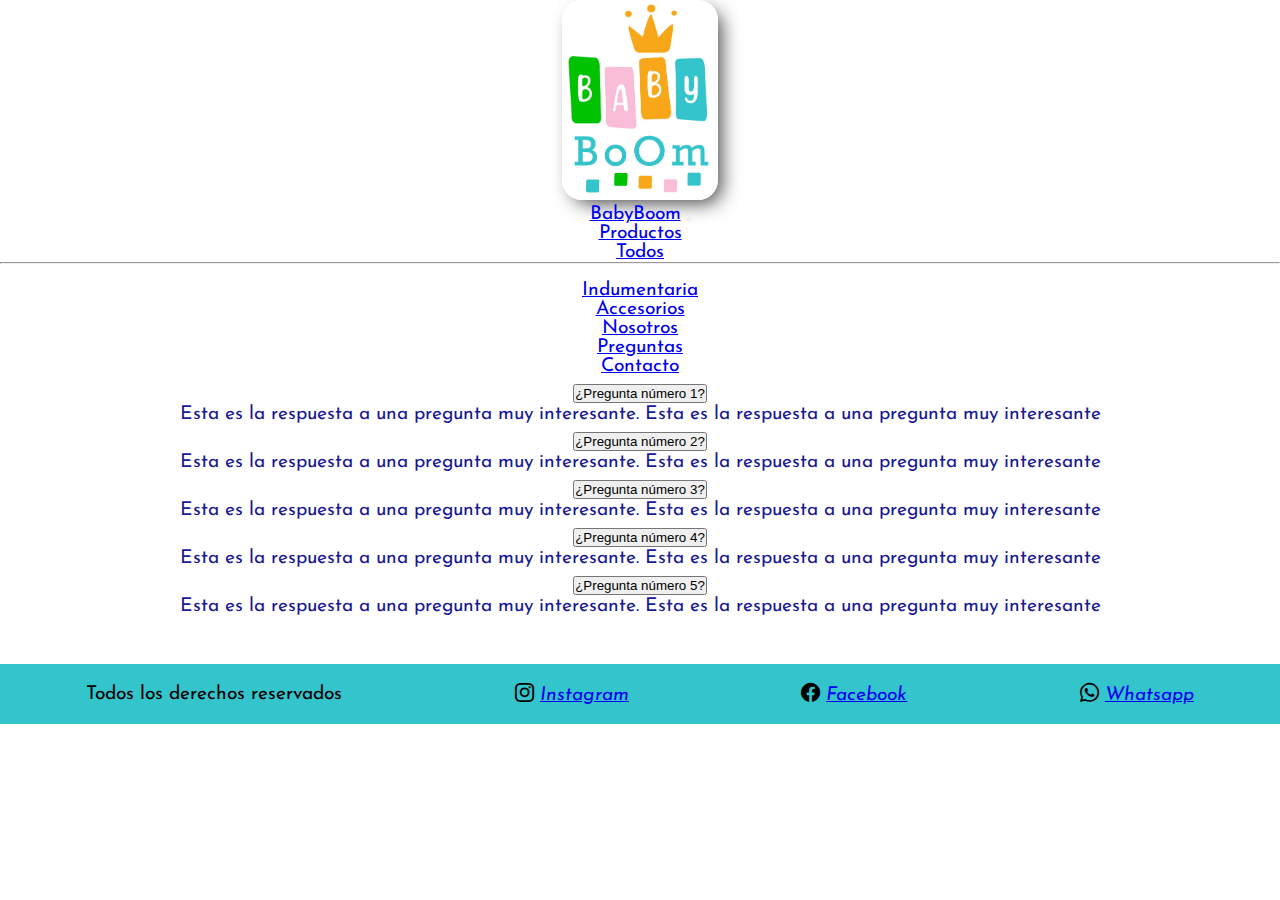
==== pages/faq.html @ 16987aed "first commit" ====
<!DOCTYPE html>
<html lang="en">

<head>
    <meta charset="UTF-8">
    <meta http-equiv="X-UA-Compatible" content="IE=edge">
    <meta name="viewport" content="width=device-width, initial-scale=1.0">

    <!-- Fuentes de google -->
    <link rel="preconnect" href="https://fonts.googleapis.com">
    <link rel="preconnect" href="https://fonts.gstatic.com" crossorigin>
    <link href="https://fonts.googleapis.com/css2?family=Josefin+Sans:wght@300&family=Lato:ital,wght@1,100&display=swap"
        rel="stylesheet">

    <!-- Íconos de bootstrap -->
    <link rel="stylesheet" href="https://cdn.jsdelivr.net/npm/bootstrap-icons@1.8.3/font/bootstrap-icons.css">

    <!-- Estilo de boostrap -->
    <link href="https://cdn.jsdelivr.net/npm/bootstrap@5.2.0/dist/css/bootstrap.min.css" rel="stylesheet" integrity="sha384-gH2yIJqKdNHPEq0n4Mqa/HGKIhSkIHeL5AyhkYV8i59U5AR6csBvApHHNl/vI1Bx" crossorigin="anonymous">

    <!-- Mi hoja de estilo -->
    <link rel="stylesheet" href="../css/styles.css">

    <title>FAQ</title>
</head>

<body>
    <header class="logo-principal">
        <h1>Baby Boom pañalera - Villa Nueva</h1>
        <img src="../images/logo.jpg" alt="BabyBoom">
        <p>Bienvenidos a nustro sitio oficial, donde podrás encontrar toda la variedad de productos y servicios que
            brindamos</p>
    </header>

    <!-- Navbar -->
    <nav class="navbar navbar-expand-lg bg-info">
        <div class="container-fluid">
            <a class="navbar-brand" href="../index.html">BabyBoom</a>
            <button class="navbar-toggler" type="button" data-bs-toggle="collapse"
                data-bs-target="#navbarSupportedContent" aria-controls="navbarSupportedContent" aria-expanded="false"
                aria-label="Toggle navigation">
                <span class="navbar-toggler-icon"></span>
            </button>
            <div class="collapse navbar-collapse" id="navbarSupportedContent">
                <ul class="navbar-nav me-auto mb-2 mb-lg-0">
                    <li class="nav-item dropdown">
                        <a class="nav-link dropdown-toggle" href="#" role="button" data-bs-toggle="dropdown"
                            aria-expanded="false">
                            Productos
                        </a>
                        <ul class="dropdown-menu">
                            <li><a class="dropdown-item" href="./products.html">Todos</a></li>
                            <li><hr class="dropdown-divider"></li>
                            <li><a class="dropdown-item" href="productos/indumentaria.html">Indumentaria</a></li>
                            <li><a class="dropdown-item" href="productos/indumentaria.html">Accesorios</a></li>
                        </ul>
                    </li>

                    <li class="nav-item">
                        <a class="nav-link" href="./about.html">Nosotros</a>
                    </li>
                    <li class="nav-item">
                        <a class="nav-link" href="./faq.html">Preguntas</a>
                    </li>
                    <li class="nav-item">
                        <a class="nav-link" href="./contact.html">Contacto</a>
                    </li>
                </ul>
            </div>
        </div>
    </nav>

    <main>

        <div class="accordion accordion-flush" id="accordionFlushExample">
            <div class="accordion-item">
                <h2 class="accordion-header" id="flush-headingOne">
                    <button class="accordion-button collapsed" type="button" data-bs-toggle="collapse"
                        data-bs-target="#flush-collapseOne" aria-expanded="false" aria-controls="flush-collapseOne">
                        ¿Pregunta número 1?
                    </button>
                </h2>
                <div id="flush-collapseOne" class="accordion-collapse collapse" aria-labelledby="flush-headingOne"
                    data-bs-parent="#accordionFlushExample">
                    <div class="accordion-body accordion-flush">Esta es la respuesta a una pregunta muy interesante. Esta es la respuesta a una pregunta muy interesante</div>
                </div>
            </div>
            <div class="accordion-item">
                <h2 class="accordion-header" id="flush-headingTwo">
                    <button class="accordion-button collapsed" type="button" data-bs-toggle="collapse"
                        data-bs-target="#flush-collapseTwo" aria-expanded="false" aria-controls="flush-collapseTwo">
                        ¿Pregunta número 2?
                    </button>
                </h2>
                <div id="flush-collapseTwo" class="accordion-collapse collapse" aria-labelledby="flush-headingTwo"
                    data-bs-parent="#accordionFlushExample">
                    <div class="accordion-body accordion-flush">Esta es la respuesta a una pregunta muy interesante. Esta es la respuesta a una pregunta muy interesante</div>
                </div>
            </div>
            <div class="accordion-item">
                <h2 class="accordion-header" id="flush-headingTwo">
                    <button class="accordion-button collapsed" type="button" data-bs-toggle="collapse"
                        data-bs-target="#flush-collapseThree" aria-expanded="false" aria-controls="flush-collapseThree">
                        ¿Pregunta número 3?
                    </button>
                </h2>
                <div id="flush-collapseThree" class="accordion-collapse collapse" aria-labelledby="flush-headingThree"
                    data-bs-parent="#accordionFlushExample">
                    <div class="accordion-body accordion-flush">Esta es la respuesta a una pregunta muy interesante. Esta es la respuesta a una pregunta muy interesante</div>
                </div>
            </div>
            <div class="accordion-item">
                <h2 class="accordion-header" id="flush-headingTwo">
                    <button class="accordion-button collapsed" type="button" data-bs-toggle="collapse"
                        data-bs-target="#flush-collapseFour" aria-expanded="false" aria-controls="flush-collapseFour">
                        ¿Pregunta número 4?
                    </button>
                </h2>
                <div id="flush-collapseFour" class="accordion-collapse collapse" aria-labelledby="flush-headingFour"
                    data-bs-parent="#accordionFlushExample">
                    <div class="accordion-body accordion-flush">Esta es la respuesta a una pregunta muy interesante. Esta es la respuesta a una pregunta muy interesante</div>
                </div>
            </div>
            <div class="accordion-item">
                <h2 class="accordion-header" id="flush-headingTwo">
                    <button class="accordion-button collapsed" type="button" data-bs-toggle="collapse"
                        data-bs-target="#flush-collapseFive" aria-expanded="false" aria-controls="flush-collapseFive">
                        ¿Pregunta número 5?
                    </button>
                </h2>
                <div id="flush-collapseFive" class="accordion-collapse collapse" aria-labelledby="flush-headingFive"
                    data-bs-parent="#accordionFlushExample">
                    <div class="accordion-body accordion-flush">Esta es la respuesta a una pregunta muy interesante. Esta es la respuesta a una pregunta muy interesante</div>
                </div>
            </div>
        </div>

    </main>

    <footer>
        <div>
            <p>Todos los derechos reservados</p>
            <i class="bi bi-instagram">
                <a href="https://www.instagram.com/babyboomvillanueva/" target="_blank">Instagram</a>
            </i>
            <i class="bi bi-facebook">
                <a href="https://www.facebook.com/babyboomvm" target="_blank">Facebook</a>
            </i>
            <i class="bi bi-whatsapp">
                <a href="https://api.whatsapp.com/send?phone=+5491100000000" target="_blank">Whatsapp</a>
            </i>
        </div>
    </footer>

    <!-- Script de bootstrap -->
    <script src="https://cdn.jsdelivr.net/npm/@popperjs/core@2.11.5/dist/umd/popper.min.js"
        integrity="sha384-Xe+8cL9oJa6tN/veChSP7q+mnSPaj5Bcu9mPX5F5xIGE0DVittaqT5lorf0EI7Vk"
        crossorigin="anonymous"></script>
    <script src="https://cdn.jsdelivr.net/npm/bootstrap@5.2.0/dist/js/bootstrap.min.js"
        integrity="sha384-ODmDIVzN+pFdexxHEHFBQH3/9/vQ9uori45z4JjnFsRydbmQbmL5t1tQ0culUzyK"
        crossorigin="anonymous"></script>
</body>

</html>
---- css/styles.css ----
@charset "UTF-8";
* {
  padding: 0;
  margin: 0;
  box-sizing: border-box; }

html {
  scroll-behavior: smooth; }

body {
  font-family: 'Josefin Sans', sans-serif;
  background-color: #ffffff;
  text-align: center;
  color: #1a1a92;
  font-size: 1.2em; }

/*Colores: CELESTE: 52,196,204; NARANJA: 248,167,24; ROSA: 249,189,215; VERDE: 0,194,1*/
/*Header*/
.logo-principal {
  font-size: 20px;
  color: #1dd0f8; }
  .logo-principal img {
    height: 200px;
    width: auto;
    border-radius: 20px;
    box-shadow: 7px 7px 19px -4px rgba(0, 0, 0, 0.75);
    -webkit-box-shadow: 7px 7px 19px -4px rgba(0, 0, 0, 0.75);
    -moz-box-shadow: 7px 7px 19px -4px rgba(0, 0, 0, 0.75); }
  .logo-principal h1 {
    display: none;
    visibility: hidden; }
  .logo-principal p {
    display: none;
    visibility: hidden; }

/*Tabla de talles*/
.talles h3 {
  padding: 10px; }

.tabla-talles {
  width: 50%;
  border: 3px solid #f8a718;
  transform: translateX(50%); }

.navbar li:hover {
  transform: scale(1.2); }

.navbar-brand:hover {
  transform: scale(1.2); }

/*Main del Index*/
.local img {
  width: 100%;
  height: 80vh;
  object-fit: cover;
  position: relative; }

.local p {
  color: #ffffff;
  font-size: 1.5rem;
  font-weight: bold;
  text-align: center;
  position: relative;
  width: 80vw;
  bottom: 10rem;
  left: 50%;
  transform: translateX(-50%);
  background-color: rgba(0, 0, 0, 0.553);
  border-radius: 1rem;
  padding: 1rem; }

/*Parte de pagos y envios del index*/
.img-pago {
  width: 100%;
  margin-top: 5rem; }

.contenedor {
  width: 100%;
  display: flex;
  justify-content: space-evenly;
  margin-top: 1rem; }

.pago {
  width: 500px;
  height: 350px;
  position: relative; }
  .pago img {
    width: 100%;
    height: 100%;
    border-radius: 1rem; }
  .pago p {
    position: absolute;
    top: 0;
    right: 0;
    background-color: rgba(255, 255, 255, 0.553);
    color: black;
    font-size: 1.3rem;
    padding: .5rem;
    border-radius: 0 1rem 0 0; }

/*Galería*/
.galeria {
  width: 90%;
  transform: translateX(5%);
  margin-top: 10px;
  display: grid;
  grid-template-columns: repeat(4, 1fr);
  grid-auto-rows: 300px;
  gap: 15px; }
  .galeria div img {
    width: 100%;
    height: 100%;
    object-fit: cover;
    box-shadow: 7px 7px 19px -4px rgba(0, 0, 0, 0.75);
    -webkit-box-shadow: 7px 7px 19px -4px rgba(0, 0, 0, 0.75);
    -moz-box-shadow: 7px 7px 19px -4px rgba(0, 0, 0, 0.75);
    border-radius: 1rem; }

.categoria {
  position: relative; }
  .categoria:hover {
    transform: scale(1.05, 1.05); }
  .categoria h3 {
    position: absolute;
    bottom: 0;
    background-color: #34c4cc;
    border-radius: 0 0 1rem 1rem;
    width: 100%;
    padding: 4px;
    color: white; }

/* Main de about.html */
.nosotros {
  display: flex;
  width: 90%;
  flex-flow: column;
  align-items: center;
  justify-content: center;
  transform: translateX(4%);
  margin: 20px; }
  .nosotros h3 {
    color: #000000;
    font-size: 1.5rem;
    font-weight: bold;
    text-align: center;
    /**background-color:rgb(0, 214, 57);**/
    background-color: #f8a718;
    box-shadow: 7px 7px 19px -4px rgba(0, 0, 0, 0.75);
    -webkit-box-shadow: 7px 7px 19px -4px rgba(0, 0, 0, 0.75);
    -moz-box-shadow: 7px 7px 19px -4px rgba(0, 0, 0, 0.75);
    border-radius: 1rem;
    padding: 1rem; }
  .nosotros p {
    font-size: 1.5rem;
    text-align: center;
    background-color: rgba(249, 189, 215, 0.7);
    padding: 1rem;
    margin: 1rem;
    border-radius: 1rem; }

.fotos {
  width: 90vw;
  display: flex;
  align-items: center;
  justify-content: space-evenly;
  transform: translateX(6%); }
  .fotos img {
    height: 500px;
    border-radius: 1rem;
    box-shadow: 7px 7px 19px -4px rgba(0, 0, 0, 0.75);
    -webkit-box-shadow: 7px 7px 19px -4px rgba(0, 0, 0, 0.75);
    -moz-box-shadow: 7px 7px 19px -4px rgba(0, 0, 0, 0.75); }

/* Main de faq.html */
.pregunta {
  display: flex;
  width: 100%;
  flex-flow: column;
  align-items: center;
  justify-content: space-between;
  margin: 20px; }
  .pregunta h3 {
    font-size: 1.5rem;
    font-weight: bold;
    text-align: center;
    background-color: #f9bdd7;
    border-radius: 1rem;
    padding: 1rem;
    margin: 1rem; }
  .pregunta p {
    color: #000000;
    font-size: 1.5rem;
    text-align: center;
    padding: 1rem;
    margin: 1rem; }

/* Ubicación de contact.html */
#contact-main {
  width: 98%;
  display: grid;
  grid-template-areas: "contacto ubicacion"; }

.contacto-gral {
  grid-area: contacto; }

.ubicacion {
  grid-area: ubicacion; }

/* Formulario de contact.html */
.form {
  display: flex;
  width: 100%;
  height: 100%;
  flex-flow: column;
  align-items: center;
  justify-content: space-between;
  margin: 20px; }

#form1 {
  background-color: rgba(52, 196, 204, 0.158);
  border-radius: 1em;
  height: 100%; }
  #form1 span {
    display: inline-block;
    margin: 10px; }
  #form1 div {
    display: block;
    margin: 10px; }

.rosa {
  font-size: 1.5rem;
  font-weight: bold;
  text-align: center;
  background-color: #ffb9f2;
  border-radius: 1rem;
  padding: 1rem;
  margin: 1rem; }

.contact {
  display: flex;
  width: 100%;
  height: 100%;
  flex-flow: column;
  align-items: center;
  justify-content: space-between;
  margin: 20px; }
  .contact iframe {
    width: 80%;
    height: 50%;
    object-fit: cover;
    border-radius: 1em 1em 0 0;
    margin: 0 1em; }
  .contact ul {
    font-size: 1.5rem;
    height: 50%;
    width: 80%;
    background-color: #e5e5e5;
    display: flex;
    flex-direction: column;
    justify-content: space-around;
    list-style: none;
    border-radius: 0 0 1em 1em;
    margin: 0 1em; }

/*Footer - Todos los HTML*/
footer {
  background-color: #34c4cc;
  width: 100%;
  height: 60px;
  color: #000000;
  margin-top: 3rem; }
  footer div {
    display: flex;
    width: 100%;
    height: 100%;
    align-items: center;
    justify-content: space-around; }
    footer div p {
      justify-content: center; }

@media screen and (max-width: 1100px) {
  .local img {
    height: 60vh; }
  .galeria {
    grid-template-columns: repeat(3, 1fr);
    grid-auto-rows: 250px;
    margin-top: 5px; }
  .indu {
    grid-row-start: span 2; }
  .foto-4 {
    grid-column-start: span 3; }
  .img-pago {
    width: 90%;
    margin-top: 2rem; }
  .contenedor {
    width: 90%;
    transform: translateX(10%); }
  .pago {
    width: 400px;
    height: 300px;
    margin-right: 10px; }
    .pago p {
      font-size: 1rem; }
  .nosotros p {
    font-size: 1.2rem; }
  .fotos {
    width: 100%; }
    .fotos img {
      height: 400px;
      width: auto;
      transform: translateX(-10); }
  .contact ul {
    font-size: 1.2rem; } }

@media screen and (max-width: 970px) {
  #contact-main {
    width: 98%;
    display: flex;
    flex-direction: column; }
  footer {
    margin: 5px;
    padding: 5px;
    height: 100%; } }

@media screen and (max-width: 740px) {
  .galeria {
    grid-template-columns: repeat(2, 1fr);
    grid-auto-rows: 250px;
    margin-top: 2px; }
  .indu {
    grid-row-start: span 1; }
  .foto-4 {
    grid-column-start: span 1; }
  .contenedor {
    width: 100%;
    transform: translateX(5%); }
  .pago {
    width: 400px;
    height: 200px; } }

@media screen and (max-width: 520px) {
  .logo-principal img {
    height: 150px;
    width: auto;
    padding: 10px;
    box-shadow: none;
    position: absolute;
    left: 20px; }
  .local img {
    display: flex; }
  .local p {
    font-size: 1.2rem; }
  .galeria {
    grid-auto-rows: 200px; }
  footer {
    height: auto;
    margin-top: 3rem;
    padding: 5px; }
    footer div {
      display: flex;
      flex-direction: column-reverse; }
  .pregunta h3 {
    font-size: 1.2rem; }
  .pregunta p {
    font-size: 1rem; }
  #form1 {
    width: 100%;
    display: inline-block; } }

@media screen and (max-width: 320px) {
  .galeria {
    grid-template-columns: repeat(1, 1fr);
    grid-auto-rows: 200px;
    margin-top: 1px; }
  .contenedor {
    flex-direction: column;
    align-items: center;
    justify-content: space-evenly;
    margin-top: 1rem; }
  .pago {
    width: auto;
    height: auto; }
  .nosotros p {
    font-size: 1rem; } }
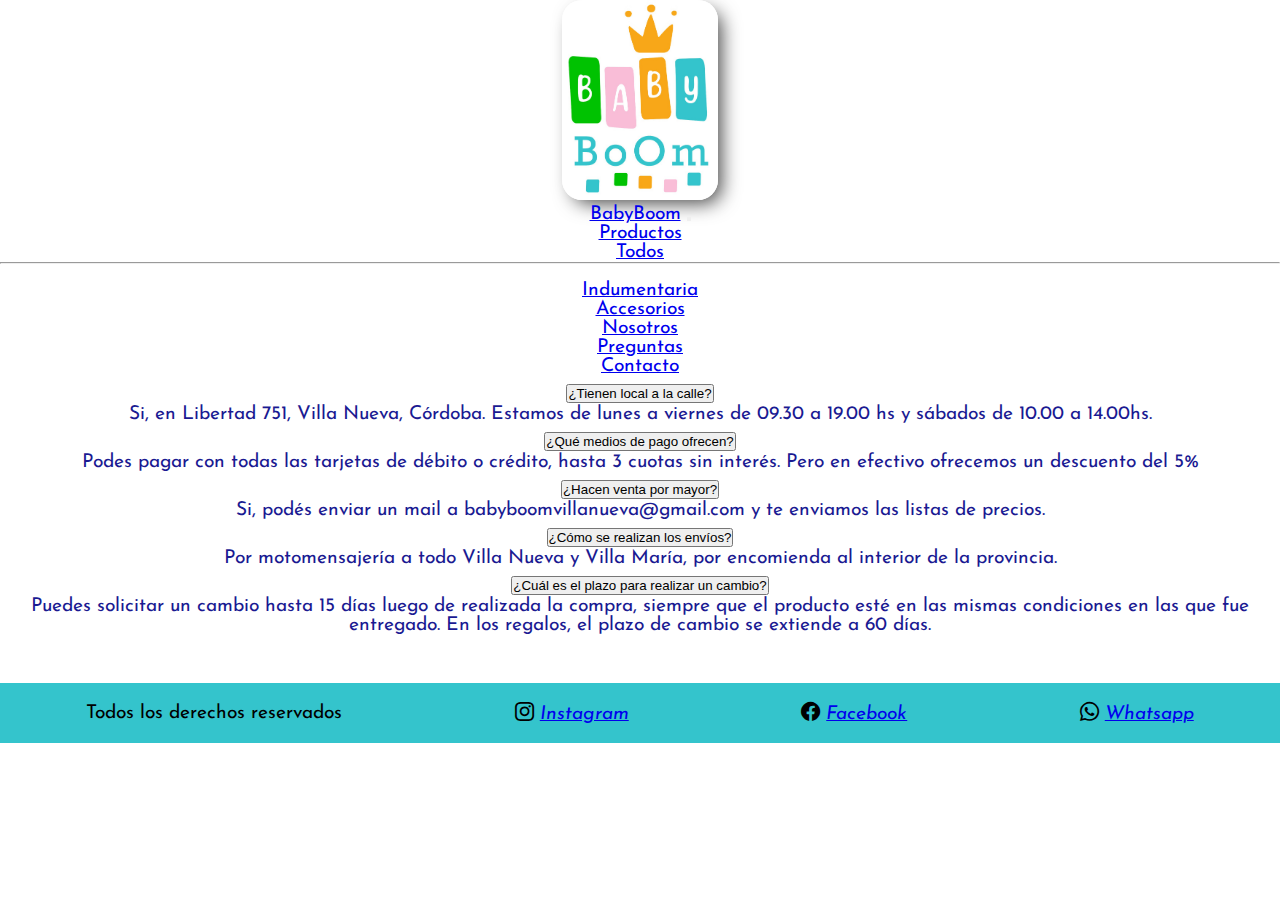
==== commit 0a1b7fd4: "galeria nueva" ====
--- a/pages/faq.html
+++ b/pages/faq.html
@@ -77,60 +77,60 @@
                 <h2 class="accordion-header" id="flush-headingOne">
                     <button class="accordion-button collapsed" type="button" data-bs-toggle="collapse"
                         data-bs-target="#flush-collapseOne" aria-expanded="false" aria-controls="flush-collapseOne">
-                        ¿Pregunta número 1?
+                        ¿Tienen local a la calle?
                     </button>
                 </h2>
                 <div id="flush-collapseOne" class="accordion-collapse collapse" aria-labelledby="flush-headingOne"
                     data-bs-parent="#accordionFlushExample">
-                    <div class="accordion-body accordion-flush">Esta es la respuesta a una pregunta muy interesante. Esta es la respuesta a una pregunta muy interesante</div>
-                </div>
+                    <div class="accordion-body accordion-flush">Si, en Libertad 751, Villa Nueva, Córdoba. Estamos de lunes a viernes de 09.30 a 19.00 hs y sábados de 10.00 a 14.00hs.</div>
+            </div>
             </div>
             <div class="accordion-item">
                 <h2 class="accordion-header" id="flush-headingTwo">
                     <button class="accordion-button collapsed" type="button" data-bs-toggle="collapse"
                         data-bs-target="#flush-collapseTwo" aria-expanded="false" aria-controls="flush-collapseTwo">
-                        ¿Pregunta número 2?
+                        ¿Qué medios de pago ofrecen?
                     </button>
                 </h2>
                 <div id="flush-collapseTwo" class="accordion-collapse collapse" aria-labelledby="flush-headingTwo"
                     data-bs-parent="#accordionFlushExample">
-                    <div class="accordion-body accordion-flush">Esta es la respuesta a una pregunta muy interesante. Esta es la respuesta a una pregunta muy interesante</div>
+                    <div class="accordion-body accordion-flush">Podes pagar con todas las tarjetas de débito o crédito, hasta 3 cuotas sin interés. Pero en efectivo ofrecemos un descuento del 5%</div>
                 </div>
             </div>
             <div class="accordion-item">
                 <h2 class="accordion-header" id="flush-headingTwo">
                     <button class="accordion-button collapsed" type="button" data-bs-toggle="collapse"
                         data-bs-target="#flush-collapseThree" aria-expanded="false" aria-controls="flush-collapseThree">
-                        ¿Pregunta número 3?
+                        ¿Hacen venta por mayor?
                     </button>
                 </h2>
                 <div id="flush-collapseThree" class="accordion-collapse collapse" aria-labelledby="flush-headingThree"
                     data-bs-parent="#accordionFlushExample">
-                    <div class="accordion-body accordion-flush">Esta es la respuesta a una pregunta muy interesante. Esta es la respuesta a una pregunta muy interesante</div>
+                    <div class="accordion-body accordion-flush">Si, podés enviar un mail a babyboomvillanueva@gmail.com y te enviamos las listas de precios.</div>
                 </div>
             </div>
             <div class="accordion-item">
                 <h2 class="accordion-header" id="flush-headingTwo">
                     <button class="accordion-button collapsed" type="button" data-bs-toggle="collapse"
                         data-bs-target="#flush-collapseFour" aria-expanded="false" aria-controls="flush-collapseFour">
-                        ¿Pregunta número 4?
+                        ¿Cómo se realizan los envíos?
                     </button>
                 </h2>
                 <div id="flush-collapseFour" class="accordion-collapse collapse" aria-labelledby="flush-headingFour"
                     data-bs-parent="#accordionFlushExample">
-                    <div class="accordion-body accordion-flush">Esta es la respuesta a una pregunta muy interesante. Esta es la respuesta a una pregunta muy interesante</div>
+                    <div class="accordion-body accordion-flush">Por motomensajería a todo Villa Nueva y Villa María, por encomienda al interior de la provincia.</div>
                 </div>
             </div>
             <div class="accordion-item">
                 <h2 class="accordion-header" id="flush-headingTwo">
                     <button class="accordion-button collapsed" type="button" data-bs-toggle="collapse"
                         data-bs-target="#flush-collapseFive" aria-expanded="false" aria-controls="flush-collapseFive">
-                        ¿Pregunta número 5?
+                        ¿Cuál es el plazo para realizar un cambio?
                     </button>
                 </h2>
                 <div id="flush-collapseFive" class="accordion-collapse collapse" aria-labelledby="flush-headingFive"
                     data-bs-parent="#accordionFlushExample">
-                    <div class="accordion-body accordion-flush">Esta es la respuesta a una pregunta muy interesante. Esta es la respuesta a una pregunta muy interesante</div>
+                    <div class="accordion-body accordion-flush">Puedes solicitar un cambio hasta 15 días luego de realizada la compra, siempre que el producto esté en las mismas condiciones en las que fue entregado. En los regalos, el plazo de cambio se extiende a 60 días.</div>
                 </div>
             </div>
         </div>
